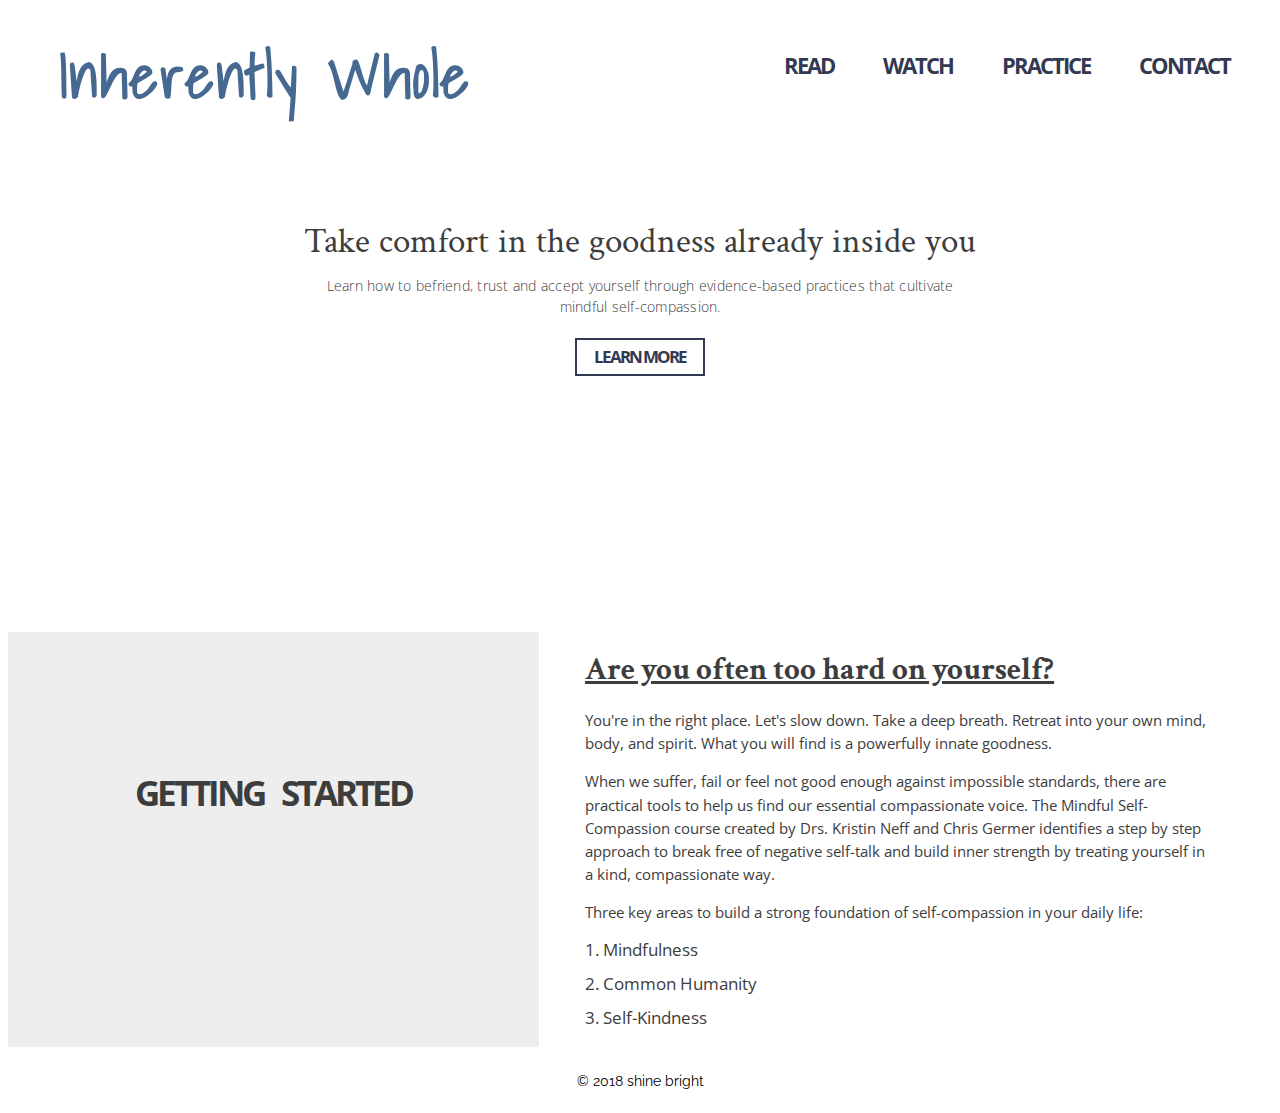
==== unit_6/index.html @ 120e345e "unit 6" ====
<!DOCTYPE html>
<html>
<head>
	<title>Inherently Whole</title>
	<link rel="stylesheet" type="text/css" href="css/reset.css">
	  <link rel="stylesheet" type="text/CSS" href="style.css"> 
</head>
<STYLE>A {text-decoration: none;text-transform:uppercase; color: #000;} </STYLE>
<body>
	<div class="wrapper">

<header>

	<h1>Inherently Whole</h1>

<nav>
		<a href="#">Read</a>
		<a href="#">Watch</a>
		<a href="#">Practice</a>
		<a href="#">Contact</a>
</nav>


</header>

<section id="two_column" class="clearfix">
	
	<aside id="slogan">

		<h3>Take comfort in the goodness already inside you</h3>

		<div id="center"> Learn how to befriend, trust and accept yourself through evidence-based practices that cultivate mindful self-compassion.</div>
		
		<div id="link">
			<nav> <a href="Blog">LEARN MORE</a>
			</nav></div> 
		
	</aside>
	
 </section>

 <div id="main" class="clearfix">
 	<aside id="top">
 		<p></p>
 		<p></p>
 	</aside>

 	<article id="bottom">
 		<p></p>
 		<p></p>

 	</article>
	</div> 

</div>





<div id="gettingstarted" class="clearfix">

	<aside id="left" class="clearfix">
		<br>
		<h2>Getting<span>Started</span></h2>

 	</aside>

	<article id="right" class="clearfix">

<p><strong>Are you often too hard on yourself?</strong></p>
	
		<p>You're in the right place. Let's slow down. Take a deep breath. Retreat into your own mind, body, and spirit. What you will find is a powerfully innate goodness.</p>
	
 		<p> When we suffer, fail or feel not good enough against impossible standards, there are practical tools to help us find our essential compassionate voice. The Mindful Self-Compassion course created by Drs. Kristin Neff and Chris Germer identifies a step by step approach to break free of negative self-talk and build inner strength by treating yourself in a kind, compassionate way.<p>Three key areas to build a strong foundation of self-compassion in your daily life: </p>
 		<ul>1. Mindfulness</ul>
 		<ul>2. Common Humanity</ul>
 		<ul>3. Self-Kindness</ul>
</article>
</div>

<footer>

<p>&copy; 2018 shine bright</p>

</footer>


</body>

</html>
---- unit_6/style.css ----
@import url('https://fonts.googleapis.com/css?family=Crimson+Text|Raleway|Open+Sans|Shadows+Into+Light');

body{
  
  font-family: 'open-sans','raleway',sans-serif;
  font-size: 14px; 
 
}


.wrapper{

	border: 0px black solid;
	padding: 20px;
	background: url("lakewithdock.jpg");
    background-size: cover;	
}

header{
	border: 0px black solid;
	
}

h1{
	font-family:'shadows into light';
	font-size: 4.25em;
	letter-spacing: 2px;
	color:#456990;
	display: inline-block;
	margin: 0px auto;
	padding: 0 0 0 0.5em;
	
}


nav{ 
	text-transform: uppercase;
	font-family:'open sans';
	font-size: 1.6em;
	font-weight: bold;
	letter-spacing: -2px;
	float: right;
	color:#333951;
	padding: 0;

}

nav a {	
	text-decoration: none;
	color: #333951;
	margin: 1em;
	display: inline-block;

}

a:hover{
	color: #456990;
	text-decoration: underline;
}

.clearfix:after {
    visibility: hidden;
    display: block;
    font-size: 0;
    content: "";
    clear: both;
    height: 0;
}

#two_column {
	background-size: cover;
	border: 0px black solid;
	padding: 50px;
}

h3{
  border-bottom: 0px solid black;
  display: inline-block;
  text-align: center;
  margin: 0em;
  padding-top: 1.5em;
  font-size: 2.5em;
  font-weight: bolder;
  font-family: "crimson text";
}


#slogan {
	background-color:;
	color: #3d3d3d;
	font-weight: 300;
	border: 0px black solid;
	line-height: 2em;
	letter-spacing: 0.25px;
	padding: 0em 12em 0em 12em;
	margin: 1px;
	text-align: center;
}

#center {
	font-family: "open sans";
	font-size: 1em;
	background-color: #;
	border: 0px black solid;
	margin: 1em 2em;
	padding: 0em 2.5em 0em 2.5em;
	text-align:center;
	line-height: 1.5em;
	display: inline-block;
}

#link{
	text-transform: uppercase;
	font-family:'open sans';
	font-size: 0.75em;
    background-color: #fff;
    color: #;
	border: 2px #333951 solid;
	letter-spacing: -1px;
	font-weight: bold;
	padding: 0em;
	line-height: 0em;
	margin: 0.75em;
	box-sizing: border-box;
	display: inline-block;	
}


#top {
	background-color: ;
	border: 0px black solid;
	padding: 50px;
	
}

#bottom {
	background-color: ;
	border: 0px black solid;
	padding: 20px;
	
}

strong{
	font-size: 2em;
	font-family: "crimson text";
	line-height: 1.5em;
	text-decoration: underline;
}

footer{
	background-color: #;
	border: 0px black solid;
	padding: 2px;
	text-align: center;
	
}

span{
	padding-left: 0.5em;
	

}

h2{ 
	text-transform: uppercase;
	font-family:'open sans';
	font-size: 1.25em;
	font-weight: bold;
	letter-spacing: -3px;
	background-color: #;
	padding-top: 2em;
	text-align: center;
	border-bottom: 0px solid black;

}


ul {
	padding: 0.5em 0em 0.5em 0em;
	line-height: 0em;
	text-align: left;
	font-weight: normal;
	font-size: 1.1em;
	letter-spacing: 0px;
}

.clearfix:after {
    visibility: hidden;
    display: block;
    font-size: 0;
    content: " ";
    clear: both;
    height: 0;
}


#gettingstarted {
	border: 0px black solid;
	padding: 0px;
	padding-top: 0em;
	box-sizing: border-box;
	width: 100%;
	background-color:# ;
	height:425px;
	color: #3d3d3d;

}

#left {
	background-color:#eee;
	border: 0px black solid;
	padding: 0em;
	font-size: 2em;
	font-family:'open sans';
	font-weight: bold;
	float: left;
	width: 42%;
	height: 415px;
	text-align: right;
	display: inline-block;
	box-sizing: border-box;

}

#right {
    background-color:#;
    color:#3d3d3d;
	border: 0px black solid;
	padding: 0em 4em 0em 3em;
	margin: 0em;
	font-family: 'open sans';
	font-size: 1.1em;
	letter-spacing: 0px;
	line-height: 1.5em;
	float: right;
	width: 58%;
	box-sizing: border-box;
	word-wrap: break-word;
	display: inline-block;
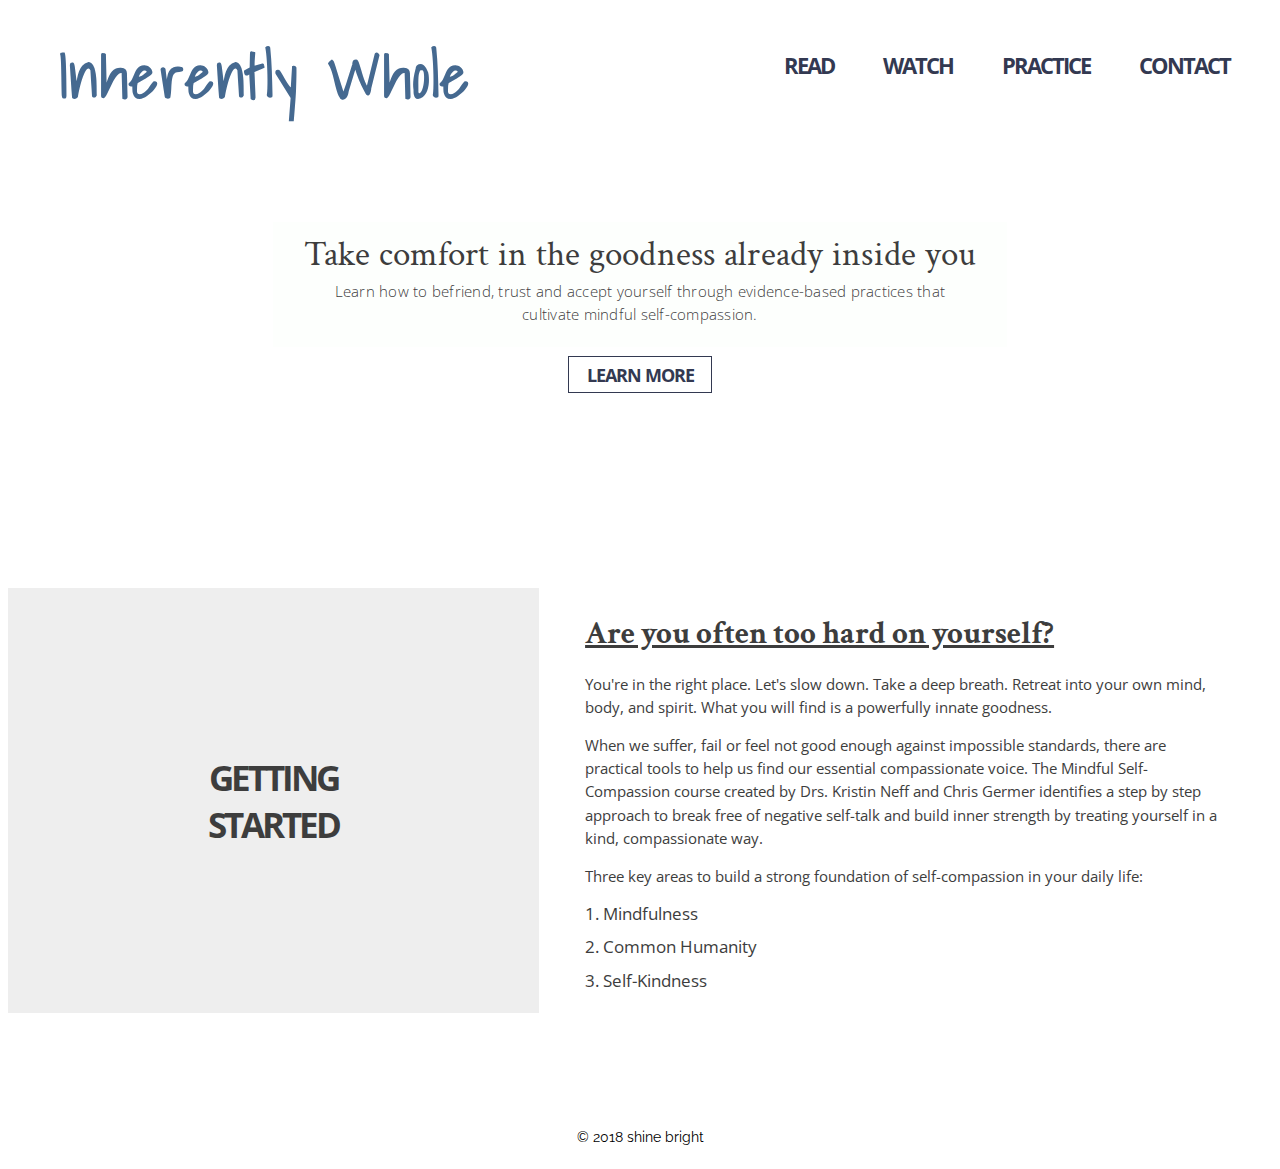
==== commit 082a19f4: "responsive mockups" ====
--- a/unit_6/index.html
+++ b/unit_6/index.html
@@ -5,65 +5,56 @@
 	<link rel="stylesheet" type="text/css" href="css/reset.css">
 	  <link rel="stylesheet" type="text/CSS" href="style.css"> 
 </head>
-<STYLE>A {text-decoration: none;text-transform:uppercase; color: #000;} </STYLE>
 <body>
-	<div class="wrapper">
+	
+<div class="hero">
+	<header>
 
-<header>
+		<h1>Inherently Whole</h1>
 
-	<h1>Inherently Whole</h1>
-
-<nav>
-		<a href="#">Read</a>
-		<a href="#">Watch</a>
-		<a href="#">Practice</a>
-		<a href="#">Contact</a>
-</nav>
+		<nav>
+			<a href="#">Read</a>
+			<a href="#">Watch</a>
+			<a href="#">Practice</a>
+			<a href="#">Contact</a>
+		</nav>
 
 
-</header>
+	</header>
 
-<section id="two_column" class="clearfix">
-	
-	<aside id="slogan">
+	<section id="wrapper" class="clearfix">
+		
+		<div id="text-box">
 
-		<h3>Take comfort in the goodness already inside you</h3>
+		<aside id="slogan">
 
-		<div id="center"> Learn how to befriend, trust and accept yourself through evidence-based practices that cultivate mindful self-compassion.</div>
-		
-		<div id="link">
-			<nav> <a href="Blog">LEARN MORE</a>
-			</nav></div> 
-		
-	</aside>
-	
- </section>
+			<h3>Take comfort in the goodness already inside you</h3>
 
- <div id="main" class="clearfix">
- 	<aside id="top">
- 		<p></p>
- 		<p></p>
- 	</aside>
+			<div id="center"> Learn how to befriend, trust and accept yourself through evidence-based practices that cultivate mindful self-compassion.</div>
+</aside>
 
- 	<article id="bottom">
- 		<p></p>
- 		<p></p>
+			<div id="link">
+				<a href="Blog" class="link-style">LEARN MORE</a>
+			</div> 
 
- 	</article>
-	</div> 
-
-</div>
+		</div>
+			
+			
+			
+		</div>
 
 
 
+	 </section>
+	
 
+
+</div>
 
 <div id="gettingstarted" class="clearfix">
 
 	<aside id="left" class="clearfix">
-		<br>
-		<h2>Getting<span>Started</span></h2>
-
+		<h2 class="getting-started">Getting<span> Started</h2></span>
  	</aside>
 
 	<article id="right" class="clearfix">
--- a/unit_6/style.css
+++ b/unit_6/style.css
@@ -1,6 +1,12 @@
 
 
 @import url('https://fonts.googleapis.com/css?family=Crimson+Text|Raleway|Open+Sans|Shadows+Into+Light');
+
+/* * {
+	margin: 0;
+	padding: 0;
+	box-sizing: border-box;
+}*/
 
 body{
   
@@ -10,12 +16,13 @@
 }
 
 
-.wrapper{
+.hero{
 
 	border: 0px black solid;
 	padding: 20px;
 	background: url("lakewithdock.jpg");
     background-size: cover;	
+    min-height: 540px;
 }
 
 header{
@@ -47,13 +54,6 @@
 
 }
 
-nav a {	
-	text-decoration: none;
-	color: #333951;
-	margin: 1em;
-	display: inline-block;
-
-}
 
 a:hover{
 	color: #456990;
@@ -69,62 +69,93 @@
     height: 0;
 }
 
-#two_column {
-	background-size: cover;
-	border: 0px black solid;
-	padding: 50px;
-}
+#wrapper {
+	border: 0px black solid;
+	padding: 5em;
+}
+
+
 
 h3{
   border-bottom: 0px solid black;
   display: inline-block;
   text-align: center;
-  margin: 0em;
-  padding-top: 1.5em;
+  margin: auto;
+  font-weight: bolder;
   font-size: 2.5em;
-  font-weight: bolder;
   font-family: "crimson text";
-}
-
-
-#slogan {
-	background-color:;
+
+}
+
+#text-box {
+	border: 2px black solid;
+	margin:auto;
+	padding: 2em;
+	background-color:
 	color: #3d3d3d;
 	font-weight: 300;
 	border: 0px black solid;
 	line-height: 2em;
 	letter-spacing: 0.25px;
-	padding: 0em 12em 0em 12em;
-	margin: 1px;
-	text-align: center;
+	margin: auto;
+	width: 75%;
+	text-align: center;
+}
+
+#slogan {
+	color: #3d3d3d;
+	font-weight: 300;
+	border: 0px black solid;
+	line-height: 1.75em;
+	letter-spacing: 0.25px;
+	padding-top: 1.5em;
+	padding-bottom: 1.5em;
+	padding-right: 1.5em;
+	padding-left: 1.5em;
+	width: 85%;
+	margin: auto;
+	background-color: rgba(251,254,249,0.4);
+	text-align: center;
+	
 }
 
 #center {
 	font-family: "open sans";
-	font-size: 1em;
-	background-color: #;
-	border: 0px black solid;
-	margin: 1em 2em;
-	padding: 0em 2.5em 0em 2.5em;
+	font-size: 1.1em;
+	color: #3d3d3d;
+	background-color:#;
+	border: 0px black solid;
+	margin-left: auto;
+	padding: 0.5em 2em 0em 2em;
 	text-align:center;
 	line-height: 1.5em;
-	display: inline-block;
+	
+
+
 }
 
 #link{
 	text-transform: uppercase;
 	font-family:'open sans';
-	font-size: 0.75em;
     background-color: #fff;
-    color: #;
-	border: 2px #333951 solid;
+	border: 1.5px #333951 solid;
 	letter-spacing: -1px;
 	font-weight: bold;
+	font-size: 1.25em;
 	padding: 0em;
 	line-height: 0em;
-	margin: 0.75em;
-	box-sizing: border-box;
-	display: inline-block;	
+	box-sizing: border-box;	
+	text-align: center;
+	display: inline-block;
+	margin: 0.5em;
+
+}
+
+nav a, .link-style {	
+	text-decoration: none;
+	color: #333951;
+	margin: 1em;
+	display: inline-block;
 }
 
 
@@ -157,11 +188,7 @@
 	
 }
 
-span{
-	padding-left: 0.5em;
-	
-
-}
+
 
 h2{ 
 	text-transform: uppercase;
@@ -170,7 +197,7 @@
 	font-weight: bold;
 	letter-spacing: -3px;
 	background-color: #;
-	padding-top: 2em;
+	padding-top: 0em;
 	text-align: center;
 	border-bottom: 0px solid black;
 
@@ -202,10 +229,15 @@
 	padding-top: 0em;
 	box-sizing: border-box;
 	width: 100%;
-	background-color:# ;
-	height:425px;
-	color: #3d3d3d;
-
+	background-color:#fff ;
+	height:525px;
+	color: #3d3d3d;
+
+}
+
+span {
+
+	word-spacing: 5px;
 }
 
 #left {
@@ -217,34 +249,44 @@
 	font-weight: bold;
 	float: left;
 	width: 42%;
-	height: 415px;
+	min-height: 425px;
 	text-align: right;
 	display: inline-block;
 	box-sizing: border-box;
-
+	position: relative;
+
+}
+
+
+.getting-started {
+	margin: 0;
+    position: absolute;
+    top: 50%;
+    left: 50%;
+    transform: translate(-50%, -50%);
 }
 
 #right {
-    background-color:#;
+    background-color:#fff;
     color:#3d3d3d;
 	border: 0px black solid;
-	padding: 0em 4em 0em 3em;
-	margin: 0em;
+	padding: 0.5em 3em 0em 3em;
 	font-family: 'open sans';
 	font-size: 1.1em;
 	letter-spacing: 0px;
 	line-height: 1.5em;
 	float: right;
 	width: 58%;
+	min-height: 500px;
 	box-sizing: border-box;
 	word-wrap: break-word;
 	display: inline-block;
-
-
-
-
-
-
-
-
-
+}
+
+
+
+
+
+
+
+
